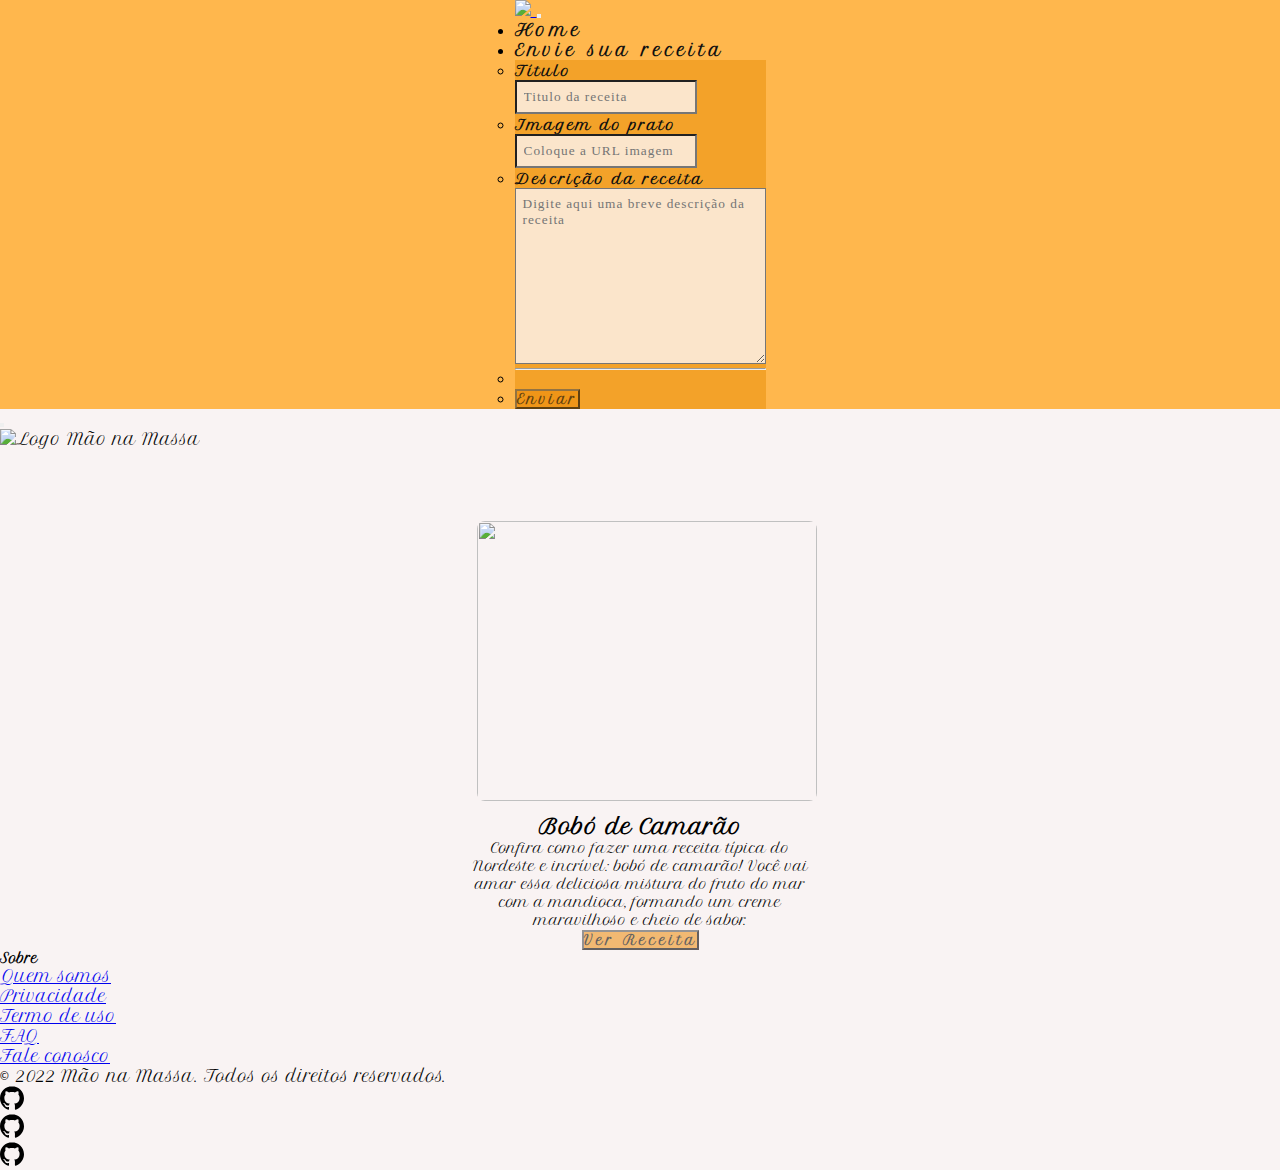
==== index.html @ 24e11971 "html edited; insertBefore needs fixing yet" ====
<!DOCTYPE html>
<html lang="en">
<head>
  <meta charset="UTF-8">
  <meta http-equiv="X-UA-Compatible" content="IE=edge">
  <meta name="viewport" content="width=device-width, initial-scale=1.0">
  <!-- CSS only -->
  <link rel="stylesheet" href="https://cdnjs.cloudflare.com/ajax/libs/animate.css/4.1.1/animate.min.css"/>
  <link href="https://cdn.jsdelivr.net/npm/bootstrap@5.2.0-beta1/dist/css/bootstrap.min.css" rel="stylesheet" integrity="sha384-0evHe/X+R7YkIZDRvuzKMRqM+OrBnVFBL6DOitfPri4tjfHxaWutUpFmBp4vmVor" crossorigin="anonymous">
  <link rel="stylesheet" href="./styles.css">
  <!-- link script index.js -->
  <script src="./index.js" defer></script>
  <title>Mão Na Massa</title>
</head>

<body>

  <header class="main-header animate__animated animate__fadeInDown">

        <nav class="navbar navbar-expand-lg navbar-custom">
          <div class="container-fluid">
            <a class="navbar-brand" href="#">
              <img class="logo animate__animated animate__backInLeft animate__delay-.8s" src="./imagens/logo.png">
            </a>
            <button class="navbar-toggler" type="button" data-bs-toggle="collapse" data-bs-target="#navbarSupportedContent" aria-controls="navbarSupportedContent" aria-expanded="false" aria-label="Toggle navigation">
              <span class="navbar-toggler-icon"></span>
            </button>
            <div class="collapse navbar-collapse" id="navbarSupportedContent">
              <ul class="navbar-nav me-auto mb-2 mb-lg-0">
                <li class="nav-item">
                  <a class="nav-link active" aria-current="page" href="./index.html">Home</a>
                </li>
                <!-- <li class="nav-item dropdown">
                  <a class="nav-link active dropdown-toggle" href="#" id="navbarDropdown" role="button" data-bs-toggle="dropdown" aria-expanded="false">
                    Receitas
                  </a>
                  <ul class="dropdown-menu" aria-labelledby="navbarDropdown">
                    <li><a class="dropdown-item" href="#">Pratos Rápidos</a></li>
                    <li><a class="dropdown-item" href="#">Doces</a></li>
                    <li><a class="dropdown-item" href="#">Risotos</a></li>
                    <li><a class="dropdown-item" href="#">Tortas Salgadas</a></li>
                    <li><hr class="dropdown-divider"></li>
                    <li><a class="dropdown-item" href="#">Festa Junina</a></li>
                    <li><a class="dropdown-item" href="#">Natal</a></li>
                  </ul>
                </li> -->
                <li class="nav-item dropdown">
                  <a class="nav-link active dropdown-toggle" href="#" id="navbarDropdown" role="button" data-bs-toggle="dropdown" aria-expanded="false">
                    Envie sua receita
                  </a>
                  <form id="formId" >
                    <ul class="dropdown-menu" aria-labelledby="navbarDropdown">
                      <li class="dropdown-item">
                        <div class="form-custom">
                          <label class="campos-form" for="titulo">Título</label>
                          <div>
                            <input class="form-campos" id="titulo" type="text" placeholder="Titulo da receita"
                            required>
                            <!-- <small class="form-text text-muted" id="validaTitulo">...</small> -->
                          </div>
                        </div>
                      </li>
                      <li class="dropdown-item">
                        <div class="form-custom">
                          <label class="campos-form" for="urlimagem">Imagem do prato</label>
                          <div>  
                            <input class="form-campos" id="urlimagem" type="text"  name="urlimagem" placeholder="Coloque a URL imagem" required>
                          </div>
                        </div>
                      </li>
                      <li class="dropdown-item">
                        <div class="form-custom">
                          <label class="campos-form" for="descricao">Descrição da receita</label>
                          <div>
                            <textarea class="form-campos" name="descricao" id="descricao" cols="30" rows="10" placeholder="Digite aqui uma breve descrição da receita" required></textarea>
                          </div>
                        </div>
                      </li>
                      <li><hr class="dropdown-divider"></li>
                      <li class="dropdown-item">
                        <div class="form-custom">
                          <div>
                            <button 
                            id="btnEnviar"
                            type="submit" class="btn btn-primary">Enviar</button>
                          </div>
                        </div>
                    </ul>
                  </form>  
                </li>
              </ul>
              <!-- <form class="d-flex" role="search">
                <input class="form-campos" type="Encontre uma Receita" placeholder="Encontre uma Receita" aria-label="Encontre uma Receita">
                <button class="btn btn-outline-success btn-buscar-custom" type="submit">Buscar</button>
              </form> -->
            </div>
          </div>
        </nav>
  
  </header>

  <div
      class="modal fade animate__animated animate__heartBeat"
      id="exampleModal"
      tabindex="-1"
      aria-labelledby="exampleModalLabel"
      aria-hidden="true"
    >
      <div class="modal-dialog modal-dialog-centered">
        <div class="modal-content">
          <div class="modal-header">
            <button
              type="button"
              class="btn-close"
              data-bs-dismiss="modal"
              aria-label="Close"
            ></button>
          </div>
          <img
            src="./imagens/logo.png"
            class="logo Mao na Massa mx-auto mt-5"
            width="200"
            alt="Logo Mão na Massa"
          />


              
          </div>
        </div>
      </div>
    </div>
  
    <section class="banner-principal">
      <a href=""><img src="./imagens/banner-mod.png" alt=""></a>
    </section>
    
  <main class="container" id="main">
  <div class="row teste" id="divP">
      <section id="cards">

        <div  id="card" class="card mb-4 col-sm-6 col-md-4 card-custom">

          <img id="imagem" class="card-img-top" src="https://www.supermercadosmundial.com.br/content/816x480/N2Bha6v1iYpzPQeA.jpg" alt="">

          <div class="card-body">

            <h5 class="card-title">Bobó de Camarão</h5>
            <p class="card-text" >Confira como fazer uma receita típica do Nordeste e incrível: bobó de camarão! Você vai amar essa deliciosa mistura do fruto do mar com a mandioca, formando um creme maravilhoso e cheio de sabor.</p>
            <button type="button" class="btn btn-primary btn-primary-custom" data-bs-toggle="modal" data-bs-target="#Bobodecamaraomoldal">Ver Receita</button>

          </div>

        </div>
        
      
      </section>  

      <footer class="py-5">
      <svg xmlns="http://www.w3.org/2000/svg" style="display: none;">        
        <symbol id="github1" viewBox="0 0 32 32">
          <path d="M16 0.396c-8.839 0-16 7.167-16 16 0 7.073 4.584 13.068 10.937 15.183 0.803 0.151 1.093-0.344 1.093-0.772 0-0.38-0.009-1.385-0.015-2.719-4.453 0.964-5.391-2.151-5.391-2.151-0.729-1.844-1.781-2.339-1.781-2.339-1.448-0.989 0.115-0.968 0.115-0.968 1.604 0.109 2.448 1.645 2.448 1.645 1.427 2.448 3.744 1.74 4.661 1.328 0.14-1.031 0.557-1.74 1.011-2.135-3.552-0.401-7.287-1.776-7.287-7.907 0-1.751 0.62-3.177 1.645-4.297-0.177-0.401-0.719-2.031 0.141-4.235 0 0 1.339-0.427 4.4 1.641 1.281-0.355 2.641-0.532 4-0.541 1.36 0.009 2.719 0.187 4 0.541 3.043-2.068 4.381-1.641 4.381-1.641 0.859 2.204 0.317 3.833 0.161 4.235 1.015 1.12 1.635 2.547 1.635 4.297 0 6.145-3.74 7.5-7.296 7.891 0.556 0.479 1.077 1.464 1.077 2.959 0 2.14-0.020 3.864-0.020 4.385 0 0.416 0.28 0.916 1.104 0.755 6.4-2.093 10.979-8.093 10.979-15.156 0-8.833-7.161-16-16-16z"></path>
        </symbol>
        <symbol id="github2" viewBox="0 0 32 32">
            <path d="M16 0.396c-8.839 0-16 7.167-16 16 0 7.073 4.584 13.068 10.937 15.183 0.803 0.151 1.093-0.344 1.093-0.772 0-0.38-0.009-1.385-0.015-2.719-4.453 0.964-5.391-2.151-5.391-2.151-0.729-1.844-1.781-2.339-1.781-2.339-1.448-0.989 0.115-0.968 0.115-0.968 1.604 0.109 2.448 1.645 2.448 1.645 1.427 2.448 3.744 1.74 4.661 1.328 0.14-1.031 0.557-1.74 1.011-2.135-3.552-0.401-7.287-1.776-7.287-7.907 0-1.751 0.62-3.177 1.645-4.297-0.177-0.401-0.719-2.031 0.141-4.235 0 0 1.339-0.427 4.4 1.641 1.281-0.355 2.641-0.532 4-0.541 1.36 0.009 2.719 0.187 4 0.541 3.043-2.068 4.381-1.641 4.381-1.641 0.859 2.204 0.317 3.833 0.161 4.235 1.015 1.12 1.635 2.547 1.635 4.297 0 6.145-3.74 7.5-7.296 7.891 0.556 0.479 1.077 1.464 1.077 2.959 0 2.14-0.020 3.864-0.020 4.385 0 0.416 0.28 0.916 1.104 0.755 6.4-2.093 10.979-8.093 10.979-15.156 0-8.833-7.161-16-16-16z"></path>
        </symbol>
        <symbol id="github3" viewBox="0 0 32 32">
          <path d="M16 0.396c-8.839 0-16 7.167-16 16 0 7.073 4.584 13.068 10.937 15.183 0.803 0.151 1.093-0.344 1.093-0.772 0-0.38-0.009-1.385-0.015-2.719-4.453 0.964-5.391-2.151-5.391-2.151-0.729-1.844-1.781-2.339-1.781-2.339-1.448-0.989 0.115-0.968 0.115-0.968 1.604 0.109 2.448 1.645 2.448 1.645 1.427 2.448 3.744 1.74 4.661 1.328 0.14-1.031 0.557-1.74 1.011-2.135-3.552-0.401-7.287-1.776-7.287-7.907 0-1.751 0.62-3.177 1.645-4.297-0.177-0.401-0.719-2.031 0.141-4.235 0 0 1.339-0.427 4.4 1.641 1.281-0.355 2.641-0.532 4-0.541 1.36 0.009 2.719 0.187 4 0.541 3.043-2.068 4.381-1.641 4.381-1.641 0.859 2.204 0.317 3.833 0.161 4.235 1.015 1.12 1.635 2.547 1.635 4.297 0 6.145-3.74 7.5-7.296 7.891 0.556 0.479 1.077 1.464 1.077 2.959 0 2.14-0.020 3.864-0.020 4.385 0 0.416 0.28 0.916 1.104 0.755 6.4-2.093 10.979-8.093 10.979-15.156 0-8.833-7.161-16-16-16z"></path>
        </symbol>
      </svg>
      
      <div class="container">
          <div class="row">
            <div class="col-6 col-md-4 mb-3">
              <h5>Sobre</h5>
              <ul class="nav flex-column">
                <li class="nav-item mb-2"><a href="#" class="nav-link p-0 text-muted">Quem somos</a></li>
                <li class="nav-item mb-2"><a href="#" class="nav-link p-0 text-muted">Privacidade</a></li>
                <li class="nav-item mb-2"><a href="#" class="nav-link p-0 text-muted">Termo de uso</a></li>
                <li class="nav-item mb-2"><a href="#" class="nav-link p-0 text-muted">FAQ</a></li>
                <li class="nav-item mb-2"><a href="#" class="nav-link p-0 text-muted">Fale conosco</a></li>
              </ul>
            </div>
      
            <!-- <div class="col-md-6 offset-md-1 mb-3">
              <form>
                <h5>Assine nossa newsletter</h5>
                <p>Receba diariamente as melhores receitas do nosso cardápio em seu e-mail.</p>
                <div class="d-flex flex-column flex-sm-row w-100 gap-2">
                  <label for="newsletter1" class="visually-hidden">Email address</label>
                  <input class="form-campos-newsletter" id="newsletter1" type="text" class="form-control" placeholder="Seu email aqui">
                  <button class="btn btn-primary btn-assinar-custom" type="button">Enviar</button>
                </div>
              </form>
            </div> -->
          </div>
      
          <div class="d-flex flex-column flex-sm-row justify-content-between py-4 my-4 border-top">
            <p>© 2022 Mão na Massa. Todos os direitos reservados.</p>
            <ul class="list-unstyled d-flex">
              <li class="ms-3"><a class="link-dark" href="https://github.com/CaionunesS"><svg class="bi" width="24" height="24"><use xlink:href="#github1"></use></svg></a></li>
              <li class="ms-3"><a class="link-dark" href="https://github.com/Mandyslobo"><svg class="bi" width="24" height="24"><use xlink:href="#github2"></use></svg></a></li>
              <li class="ms-3"><a class="link-dark" href="https://github.com/pss-ctd"><svg class="bi" width="24" height="24"><use xlink:href="#github3"></use></svg></a></li>
            </ul>
          </div>
        </footer>
      </div>
  </main>

<!-- JavaScript Bundle with Popper -->
  <script src="https://cdn.jsdelivr.net/npm/bootstrap@5.2.0-beta1/dist/js/bootstrap.bundle.min.js" integrity="sha384-pprn3073KE6tl6bjs2QrFaJGz5/SUsLqktiwsUTF55Jfv3qYSDhgCecCxMW52nD2" crossorigin="anonymous"></script>
</body>
</html>
---- styles.css ----
/*@import url('https://fonts.googleapis.com/css2? family= Roboto+Serif:ital,opsz@1,8..144 & family= Roboto:ital,wght@1,100;1,700 & display =trocar');*/
@import url('https://fonts.googleapis.com/css2?family=Petit+Formal+Script&display=swap');

* {
  padding: 0;
  margin: 0;
  font-family: 'Petit Formal Script', cursive;;
}

body {
  width: 100%;
  background-color: #F9F3F3;
}

.main-header {
  background-color: #FFB74D;
  position: sticky;
  top: 0;
  width: 100%;
  display: flex;
  justify-content: center;
  align-items: center;
  z-index: 1;
}

.main-header .container-fluid ul li a {
  text-decoration: none;
  color: #101010;
  font-weight: bold;
  font-size: 1em;
  letter-spacing: 4px;
  transition: 0.4s ease-in-out;
}

.main-header .container-fluid ul li a:hover {
  opacity: 0.6
}

.navbar-brand .logo {
  height: 80px;
}

.navbar-nav {
  gap: 20px;
}

.navbar-custom .btn-buscar-custom {
  font-weight: bold;
  border-color: black;
  border-width: 2px;
  background-color: rgba(238, 139, 11, 0.918);
  color: black;
  opacity: 0.6;
  z-index: 1;
  letter-spacing: 3px;
}

.navbar-custom .btn-buscar-custom:hover {
  border-width: 2px;
  font-weight: bold;
  border-color: white;
  background-color:rgba(238, 139, 11, 0.918);
  color: white;
  opacity: 0.6;
  z-index: 1;
  letter-spacing: 3px;
}

.ul .dropdown-menu {
  background-color: #f3a229;
}

.dropdown-item {
  background-color: #f3a229 !important;
}

.dropdown-menu {
  background-color: #f3a229;
}

.form-custom {
  background-color: #f3a229;
}


.campos-form {
  text-decoration: none;
  color: #101010;
  font-weight: bold;
  font-size: 0.9em;
  letter-spacing: 2px;
  transition: 0.4s ease-in-out;
}

.form-campos {
  font-family: Roboto;
  letter-spacing: 1px;
  background-color: rgba(252, 248, 248, 0.788);
  padding: 7px;
}

.btn-primary {
  font-weight: bold;
  border-color: black;
  border-width: 2px;
  background-color: #ee8b0bea;
  color: black;
  opacity: 0.6;
  z-index: 1;
  letter-spacing: 3px;
}

.btn-primary:hover {
  border-width: 2px;
  font-weight: bold;
  border-color: white;
  background-color:rgba(238, 139, 11, 0.918);
  color: white;
  opacity: 0.6;
  z-index: 1;
  letter-spacing: 3px;
}

#cards{
  padding-left: 0px;
  padding-right: 0px;
  display: flex;
  flex-wrap: wrap;
  justify-content: center;
  margin-top: 40px;
}

/* #card{display: none;} */

.card-img-top {
  width: 340px;
  height: 280px;
  border-radius: 20px;
  gap: 20px;
  padding: 12px;
}

.card-custom {
  width: 350px;
  align-items: center;
  text-align: center;
}

.card-title {
  font-size: 1.3em;
  font-weight: bold;
  text-align: center;
}

.card-text {
font-size: 0.9em;
text-align: center;
}

.form-campos-newsletter {
  font-family: Roboto;
  letter-spacing: 1px;
  background-color: rgba(219, 218, 218, 0.836);
  padding: 7px;
}
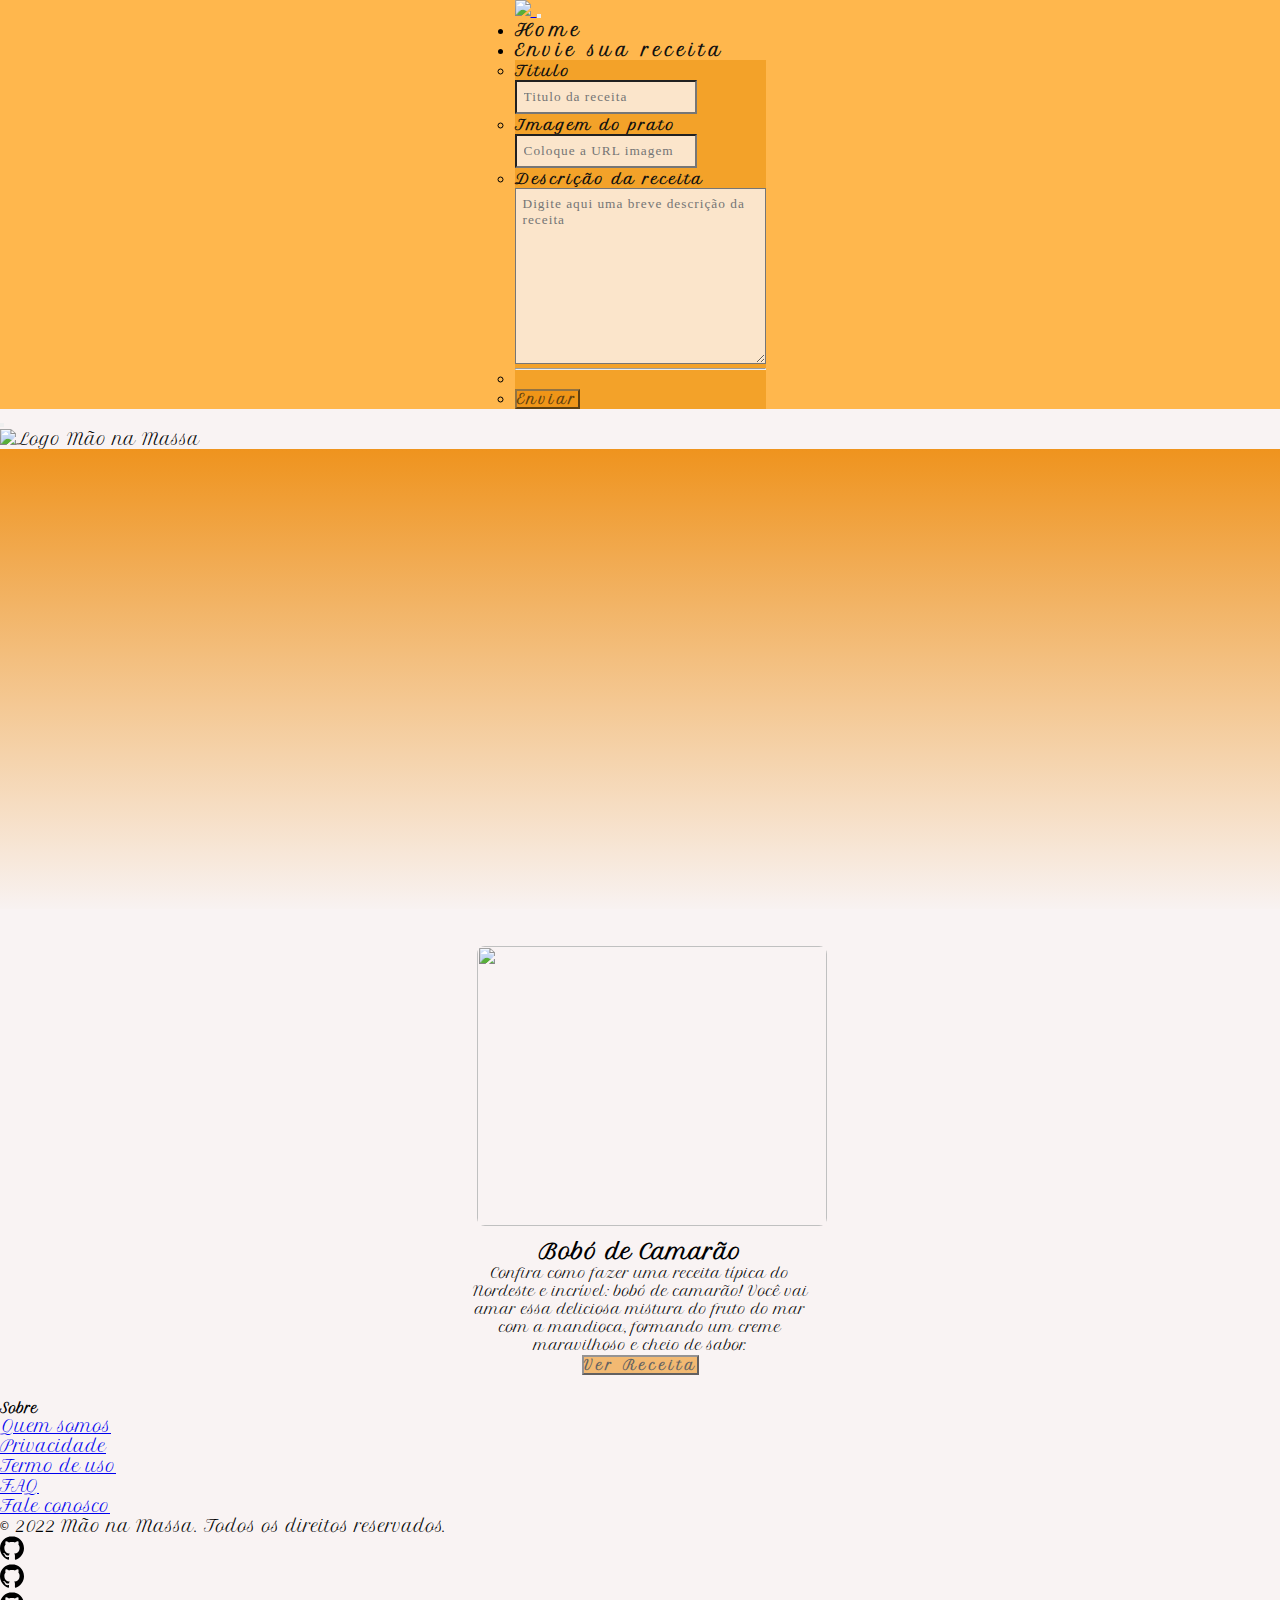
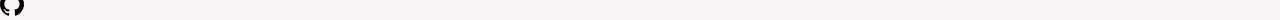
==== commit 9406f38e: "validacoes OK; insertBefore OK; ajustes html" ====
--- a/index.html
+++ b/index.html
@@ -131,7 +131,7 @@
     </div>
   
     <section class="banner-principal">
-      <a href=""><img src="./imagens/banner-mod.png" alt=""></a>
+      <!-- <a href=""><img src="./imagens/banner-mod.png" alt=""></a> -->
     </section>
     
   <main class="container" id="main">
--- a/styles.css
+++ b/styles.css
@@ -1,4 +1,4 @@
-/*@import url('https://fonts.googleapis.com/css2? family= Roboto+Serif:ital,opsz@1,8..144 & family= Roboto:ital,wght@1,100;1,700 & display =trocar');*/
+@import url('https://fonts.googleapis.com/css2? family= Roboto+Serif:ital,opsz@1,8..144 & family= Roboto:ital,wght@1,100;1,700 & display =trocar');
 @import url('https://fonts.googleapis.com/css2?family=Petit+Formal+Script&display=swap');
 
 * {
@@ -48,7 +48,7 @@
   font-weight: bold;
   border-color: black;
   border-width: 2px;
-  background-color: rgba(238, 139, 11, 0.918);
+  background-color: #ee8b0bea;
   color: black;
   opacity: 0.6;
   z-index: 1;
@@ -121,19 +121,57 @@
   letter-spacing: 3px;
 }
 
+/* make banner responsive for screen greater than 800 */
+@media (min-width: 800px) {
+  .banner-principal {
+    background-image: url("./imagens/banner-mod.png");
+    background-size: cover;
+    background-position: center;
+    background-repeat: no-repeat;
+    background-color: lightgoldenrodyellow;
+    padding: 5px;
+    height: 50vh;
+    display: flex;
+    justify-content: center;
+    align-items: center;
+    flex-direction: column;
+    /* make background-color gradient */
+    background: linear-gradient(#ee8b0bea, rgba(204, 196, 147, 0.018)), url("./imagens/banner-mod.png");
+  }
+}
+
+/* make banner responsive when screen is less than 800 */
+@media screen and (max-width: 800px) {
+  .banner-principal {
+    background-image: url("./imagens/banner-mod.png");
+    background-size: cover;
+    background-position: center;
+    background-repeat: no-repeat;
+    background-color: lightgoldenrodyellow;
+    padding: 5px;
+    height: 50vh;
+    width: 100%;
+    display: flex;
+    justify-content: center;
+    align-items: center;
+    flex-direction: column;
+    /* make background-color gradient */
+    background: linear-gradient(#ee8b0bea, rgba(204, 196, 147, 0.018)), url("./imagens/banner-mod.png");
+  }
+}
+
 #cards{
   padding-left: 0px;
   padding-right: 0px;
+  padding: 25px;
   display: flex;
   flex-wrap: wrap;
   justify-content: center;
-  margin-top: 40px;
-}
-
-/* #card{display: none;} */
+  gap: 10px;
+}
 
 .card-img-top {
-  width: 340px;
+  width: 100%;
   height: 280px;
   border-radius: 20px;
   gap: 20px;
@@ -163,3 +201,4 @@
   background-color: rgba(219, 218, 218, 0.836);
   padding: 7px;
 }
+
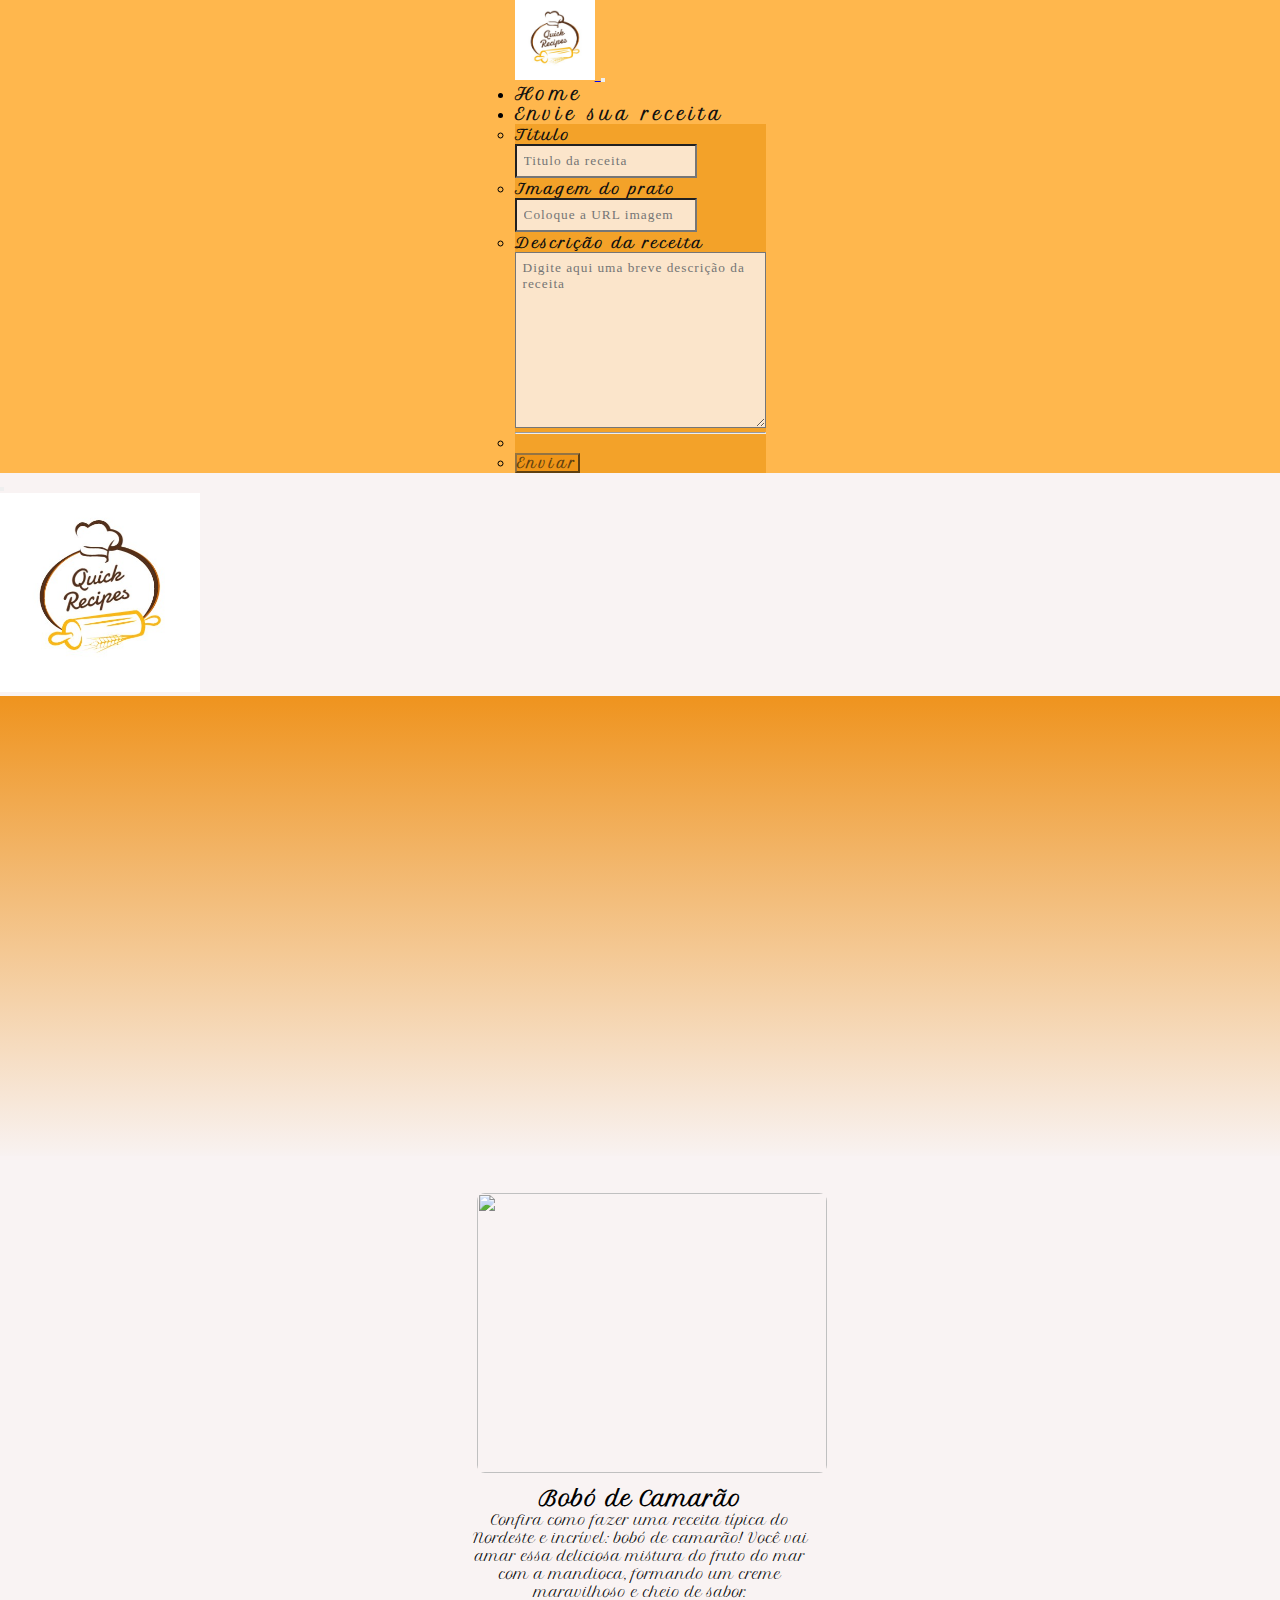
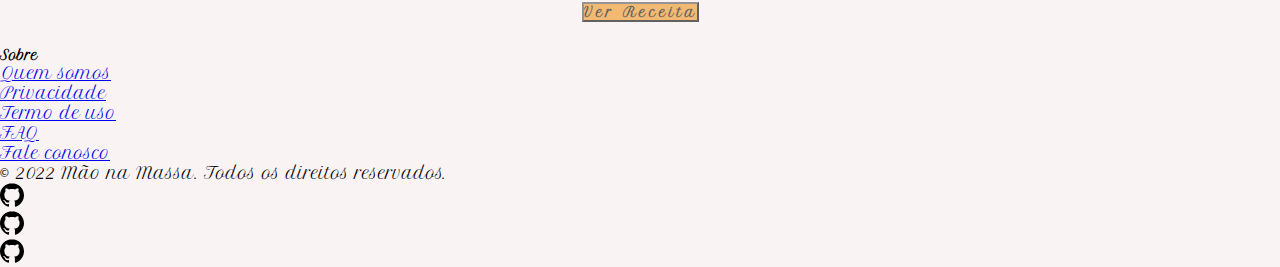
==== commit fd22d66c: "img logo atualizado" ====
--- a/index.html
+++ b/index.html
@@ -20,7 +20,7 @@
         <nav class="navbar navbar-expand-lg navbar-custom">
           <div class="container-fluid">
             <a class="navbar-brand" href="#">
-              <img class="logo animate__animated animate__backInLeft animate__delay-.8s" src="./imagens/logo.png">
+              <img class="logo animate__animated animate__backInLeft animate__delay-.8s" src="./imagens/Logo_quick_recipes.jpg">
             </a>
             <button class="navbar-toggler" type="button" data-bs-toggle="collapse" data-bs-target="#navbarSupportedContent" aria-controls="navbarSupportedContent" aria-expanded="false" aria-label="Toggle navigation">
               <span class="navbar-toggler-icon"></span>
@@ -117,7 +117,7 @@
             ></button>
           </div>
           <img
-            src="./imagens/logo.png"
+            src="./imagens/Logo_quick_recipes.jpg"
             class="logo Mao na Massa mx-auto mt-5"
             width="200"
             alt="Logo Mão na Massa"
